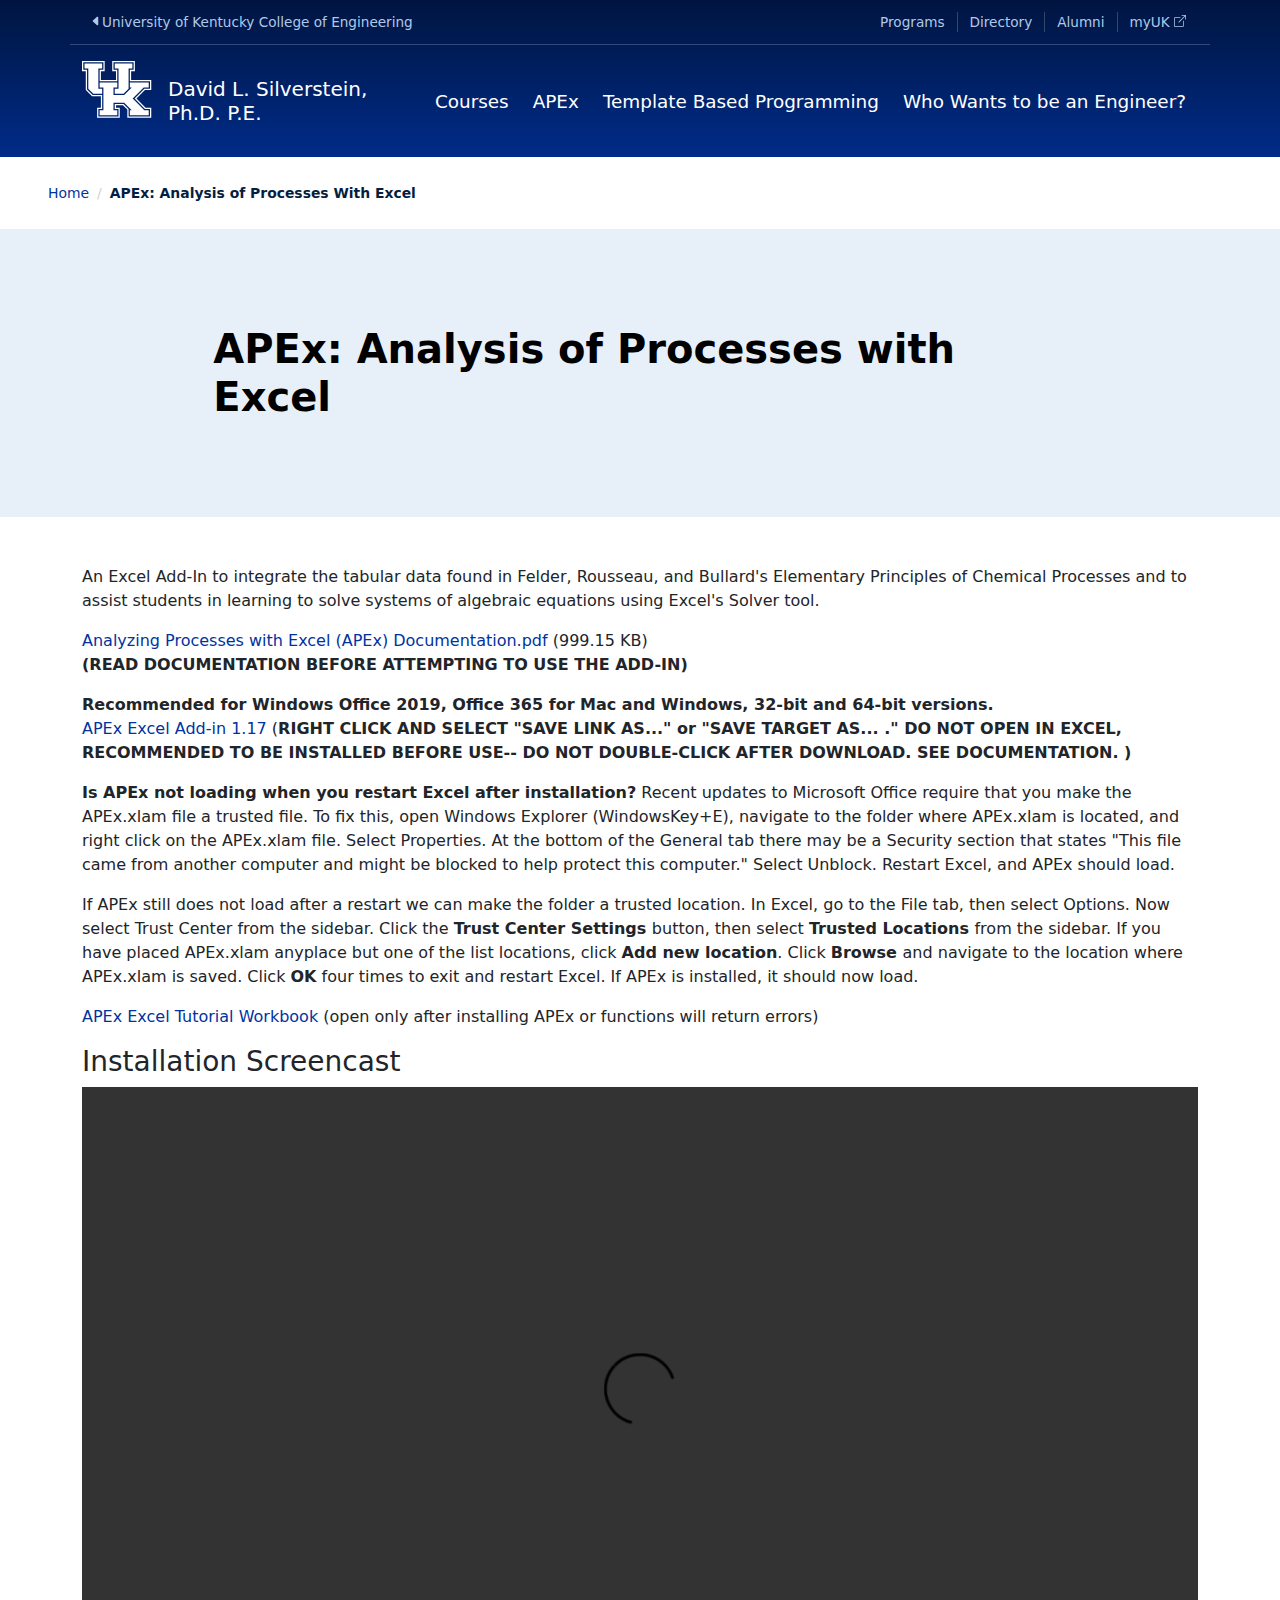
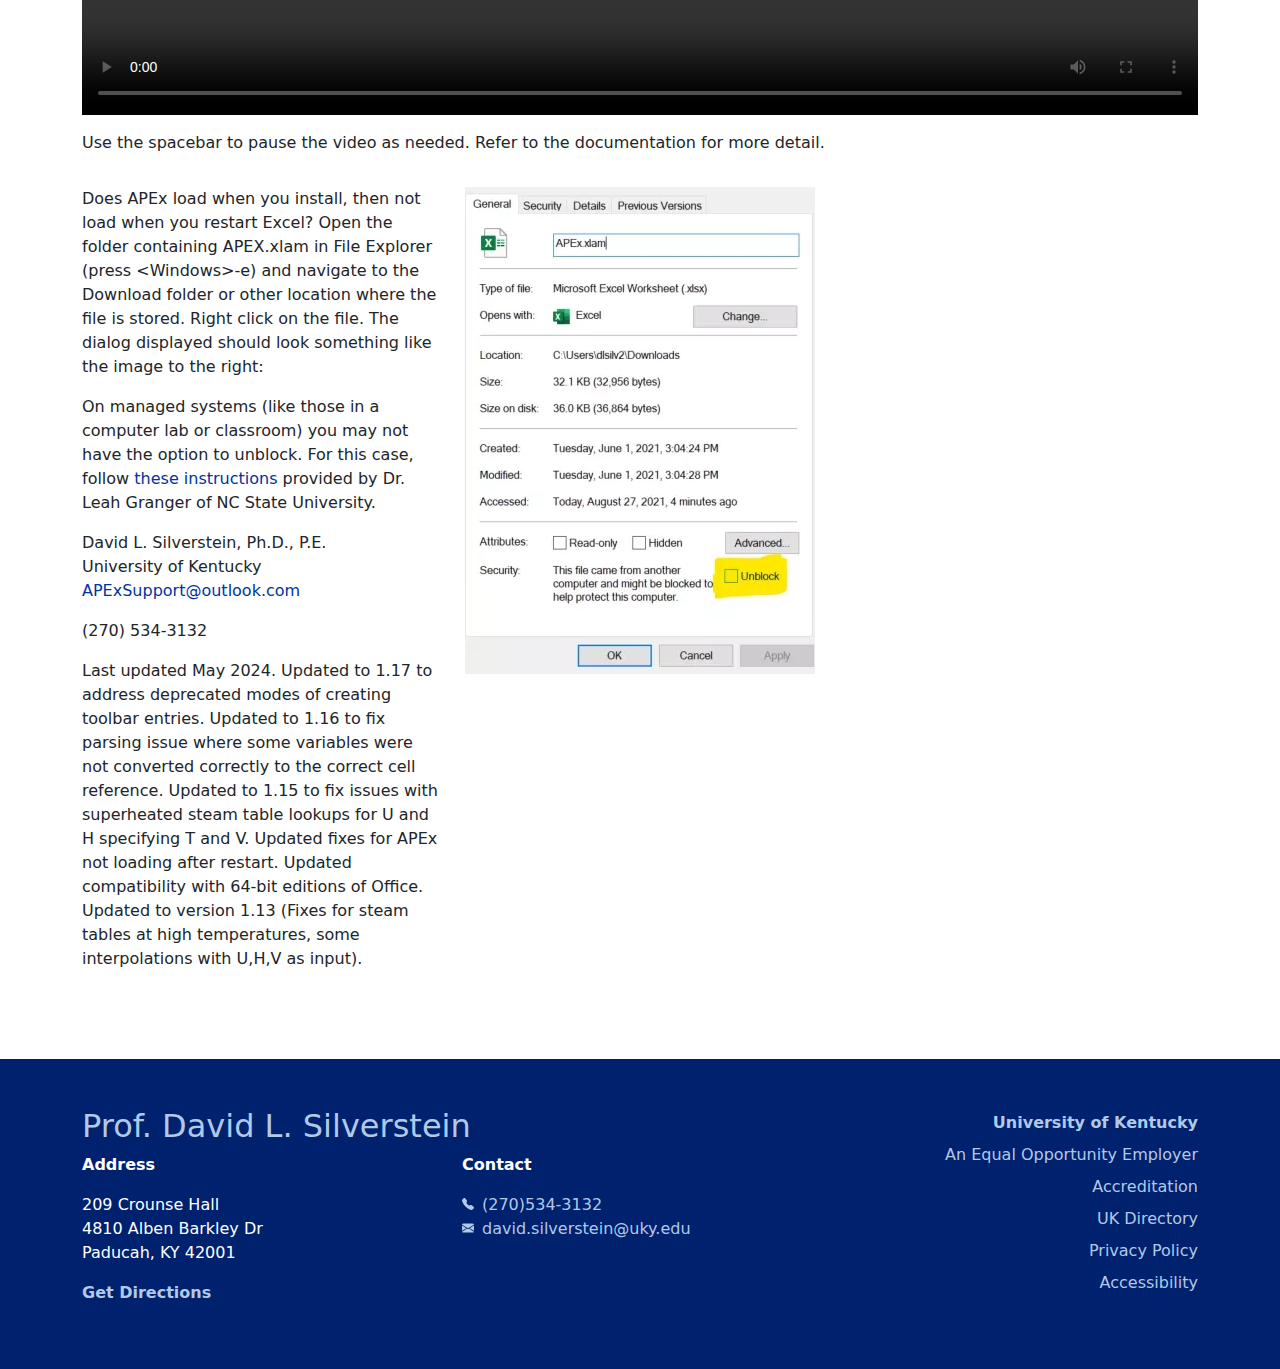
==== index.html @ 7cdcfa72 "Update and rename APEx_ Analysis of Processes with Excel.htm to index.html" ====
<!DOCTYPE html>
<html lang="en" dir="ltr" class=" js"><head>
<meta http-equiv="content-type" content="text/html; charset=UTF-8">
    <meta charset="utf-8">
<link rel="canonical" href="https://silverstein.engr.uky.edu/apex">
<meta name="Generator" content="Drupal 10 (https://www.drupal.org)">
<meta name="MobileOptimized" content="width">
<meta name="HandheldFriendly" content="true">
<meta name="viewport" content="width=device-width, initial-scale=1.0">
<link rel="icon" href="https://silverstein.engr.uky.edu/themes/custom/engrlab/favicon.ico" type="image/vnd.microsoft.icon">

    <title>APEx: Analysis of Processes with Excel | David L. Silverstein, Ph.D. P.E.</title>
    <link rel="stylesheet" media="all" href="APEx_%20Analysis%20of%20Processes%20with%20Excel_files/css_V_2KLo1ES24iqekYjYoZ9CwiE5sJsaDNmMoKtfj9Q98.css">
<link rel="stylesheet" media="all" href="APEx_%20Analysis%20of%20Processes%20with%20Excel_files/css_OVHBSzMH2yyqp_Mi5E6Y78TyMWvK8KAkVKrYjBpeQaQ.css">

    
      <style class="fslightbox-styles">.fslightbox-absoluted{position:absolute;top:0;left:0}.fslightbox-fade-in{animation:fslightbox-fade-in .3s cubic-bezier(0,0,.7,1)}.fslightbox-fade-out{animation:fslightbox-fade-out .3s ease}.fslightbox-fade-in-strong{animation:fslightbox-fade-in-strong .3s cubic-bezier(0,0,.7,1)}.fslightbox-fade-out-strong{animation:fslightbox-fade-out-strong .3s ease}@keyframes fslightbox-fade-in{from{opacity:.65}to{opacity:1}}@keyframes fslightbox-fade-out{from{opacity:.35}to{opacity:0}}@keyframes fslightbox-fade-in-strong{from{opacity:.3}to{opacity:1}}@keyframes fslightbox-fade-out-strong{from{opacity:1}to{opacity:0}}.fslightbox-cursor-grabbing{cursor:grabbing}.fslightbox-full-dimension{width:100%;height:100%}.fslightbox-open{overflow:hidden;height:100%}.fslightbox-flex-centered{display:flex;justify-content:center;align-items:center}.fslightbox-opacity-0{opacity:0!important}.fslightbox-opacity-1{opacity:1!important}.fslightbox-scrollbarfix{padding-right:17px}.fslightbox-transform-transition{transition:transform .3s}.fslightbox-container{font-family:Arial,sans-serif;position:fixed;top:0;left:0;background:linear-gradient(rgba(30,30,30,.9),#000 1810%);touch-action:pinch-zoom;z-index:1000000000;-webkit-user-select:none;-moz-user-select:none;-ms-user-select:none;user-select:none;-webkit-tap-highlight-color:transparent}.fslightbox-container *{box-sizing:border-box}.fslightbox-svg-path{transition:fill .15s ease;fill:#ddd}.fslightbox-nav{height:45px;width:100%;position:absolute;top:0;left:0}.fslightbox-slide-number-container{display:flex;justify-content:center;align-items:center;position:relative;height:100%;font-size:15px;color:#d7d7d7;z-index:0;max-width:55px;text-align:left}.fslightbox-slide-number-container .fslightbox-flex-centered{height:100%}.fslightbox-slash{display:block;margin:0 5px;width:1px;height:12px;transform:rotate(15deg);background:#fff}.fslightbox-toolbar{position:absolute;z-index:3;right:0;top:0;height:100%;display:flex;background:rgba(35,35,35,.65)}.fslightbox-toolbar-button{height:100%;width:45px;cursor:pointer}.fslightbox-toolbar-button:hover .fslightbox-svg-path{fill:#fff}.fslightbox-slide-btn-container{display:flex;align-items:center;padding:12px 12px 12px 6px;position:absolute;top:50%;cursor:pointer;z-index:3;transform:translateY(-50%)}@media (min-width:476px){.fslightbox-slide-btn-container{padding:22px 22px 22px 6px}}@media (min-width:768px){.fslightbox-slide-btn-container{padding:30px 30px 30px 6px}}.fslightbox-slide-btn-container:hover .fslightbox-svg-path{fill:#f1f1f1}.fslightbox-slide-btn{padding:9px;font-size:26px;background:rgba(35,35,35,.65)}@media (min-width:768px){.fslightbox-slide-btn{padding:10px}}@media (min-width:1600px){.fslightbox-slide-btn{padding:11px}}.fslightbox-slide-btn-container-previous{left:0}@media (max-width:475.99px){.fslightbox-slide-btn-container-previous{padding-left:3px}}.fslightbox-slide-btn-container-next{right:0;padding-left:12px;padding-right:3px}@media (min-width:476px){.fslightbox-slide-btn-container-next{padding-left:22px}}@media (min-width:768px){.fslightbox-slide-btn-container-next{padding-left:30px}}@media (min-width:476px){.fslightbox-slide-btn-container-next{padding-right:6px}}.fslightbox-down-event-detector{position:absolute;z-index:1}.fslightbox-slide-swiping-hoverer{z-index:4}.fslightbox-invalid-file-wrapper{font-size:22px;color:#eaebeb;margin:auto}.fslightbox-video{object-fit:cover}.fslightbox-youtube-iframe{border:0}.fslightboxl{display:block;margin:auto;position:absolute;top:50%;left:50%;transform:translate(-50%,-50%);width:67px;height:67px}.fslightboxl div{box-sizing:border-box;display:block;position:absolute;width:54px;height:54px;margin:6px;border:5px solid;border-color:#999 transparent transparent transparent;border-radius:50%;animation:fslightboxl 1.2s cubic-bezier(.5,0,.5,1) infinite}.fslightboxl div:nth-child(1){animation-delay:-.45s}.fslightboxl div:nth-child(2){animation-delay:-.3s}.fslightboxl div:nth-child(3){animation-delay:-.15s}@keyframes fslightboxl{0%{transform:rotate(0)}100%{transform:rotate(360deg)}}.fslightbox-source{position:relative;z-index:2;opacity:0}</style></head>
  <body class="node-16 node-type--page not-frontpage node--page page--entity-node-canonical user-anonymous path-node language--en">
            <a href="#main-content" class="visually-hidden focusable">
      Skip to main content
    </a>
    
      <div class="dialog-off-canvas-main-canvas" data-off-canvas-main-canvas="">
    

<div class="page">
  

<nav class="navbar navbar-expand-lg navbar-engrlab vstack p-0">
  <div class="container nav-global d-none d-lg-flex py-1">
        <ul class="navbar-nav top-nav-left">
                                <li class="nav-item">
            <a class="nav-link ukcoe" href="https://www.engr.uky.edu/" target="_blank" rel="noopener">University of Kentucky College of Engineering <span class="visually-hidden">(opens in a new tab)</span></a>
              </li>
  
    </ul>

        <ul class="navbar-nav top-nav-right">
                                <li class="nav-item">
            <a class="nav-link " href="https://www.engr.uky.edu/programs">Programs</a>
              </li>
                          <li class="nav-item">
            <a class="nav-link " href="https://www.engr.uky.edu/directory">Directory</a>
              </li>
                          <li class="nav-item">
            <a class="nav-link " href="https://www.engr.uky.edu/alumni">Alumni</a>
              </li>
                          <li class="nav-item">
            <a class="nav-link myuk" href="https://myuk.uky.edu/" target="_blank" rel="noopener">myUK <span class="visually-hidden">(opens in a new tab)</span></a>
              </li>
  
    </ul>
  </div>
  <div class="container-lg">
        <a href="https://silverstein.engr.uky.edu/" class="navbar-brand w-75" aria-label="David L. Silverstein, Ph.D. P.E.">
      <svg class="float-start" width="70" alt="UK logo" focusable="false" preserveAspectRatio="xMidYMid meet" viewBox="0 0 85 69" xmlns="http://www.w3.org/2000/svg" aria-hidden="true">
        <g fill="currentColor" fill-rule="evenodd">
          <path d="M24.466 33.753H19.88V9.234h4.587V3.106H3.056v6.128h4.589v24.52l6.118 6.129h10.703zm15.292 6.13h10.705l6.117-6.13V9.236h4.586v-6.13H39.758v6.13h4.588v24.517h-4.588z"></path>
          <path d="M61.55 45.628l13.38-13.407h6.117v-6.13H58.108v6.13h2.294l-9.174 9.193H38.23v-9.193h4.588v-6.13h-21.41v6.13h4.587v27.581h-4.587v6.129h21.41v-6.129H38.23v-9.194h12.998l9.173 9.194h-2.293v6.129h22.939v-6.129h-5.353z"></path>
          <path d="M36.7.041V12.3h4.588v10.728H22.937V12.299h4.589V.041H0V12.3h4.587v22.985h.003l-.003.002 7.646 7.66h10.705v13.792h-4.589v12.26h27.525v-12.26h-4.586v-3.066h8.41l5.353 5.365v9.96h29.052l.002-12.259h-6.882L66.138 45.63l10.32-10.343h7.647l-.002-12.26-24.465.001V12.299h4.587V.041H36.701zm1.528 1.533h24.469v9.195h-4.589v13.79h24.468v9.193h-6.882L63.843 45.63 76.46 58.27h6.116v9.196H56.58V58.27h-.001l-6.118-6.13H39.758v6.13h4.587v9.196H19.878V58.27h4.59V41.415h-11.47l-6.883-6.897v-23.75H1.528V1.574h24.467v9.195h-4.588v13.79h21.41v-13.79h-4.59V1.574z"></path>
        </g>
      </svg>
      <span class="d-flex navbar-brand ps-2 mb-0 h1 text-wrap">David L. Silverstein, Ph.D. P.E.</span>
    </a>
        <button class="navbar-toggler" type="button" data-bs-toggle="collapse" data-bs-target="#navbarSupportedContent" aria-controls="navbarSupportedContent" aria-expanded="false" aria-label="Toggle navigation"><span class="navbar-toggler-icon"></span><span class="menu-text"></span></button>

    <div class="collapse navbar-collapse nowrap" id="navbarSupportedContent">
      
            <ul class="navbar-nav navbar-mainmenu ms-auto d-none d-lg-flex">
                                <li class="nav-item dropdown">
                <a class="nav-link " data-bs-toggle="dropdown" role="button" href="#" aria-expanded="false">Courses</a>
        <ul class="dropdown-menu">
                                    <li><a class="dropdown-item " href="https://silverstein.engr.uky.edu/courses/cme-006">CME 006</a></li>
                                    <li><a class="dropdown-item " href="https://silverstein.engr.uky.edu/courses/cme-101">CME 101</a></li>
                                    <li><a class="dropdown-item " href="https://silverstein.engr.uky.edu/courses/cme-199">CME 199</a></li>
                                    <li><a class="dropdown-item " href="https://silverstein.engr.uky.edu/courses/cme-200">CME 200</a></li>
                                    <li><a class="dropdown-item " href="https://silverstein.engr.uky.edu/courses/cme-320">CME 320</a></li>
                                    <li><a class="dropdown-item " href="https://silverstein.engr.uky.edu/courses/cme-415">CME 415</a></li>
                                    <li><a class="dropdown-item " href="https://silverstein.engr.uky.edu/courses/cme-420">CME 420</a></li>
                                    <li><a class="dropdown-item " href="https://silverstein.engr.uky.edu/courses/cme-425">CME 425</a></li>
                                    <li><a class="dropdown-item " href="https://silverstein.engr.uky.edu/courses/cme-432">CME 432</a></li>
                                    <li><a class="dropdown-item " href="https://silverstein.engr.uky.edu/courses/cme-455">CME 455</a></li>
                                    <li><a class="dropdown-item " href="https://silverstein.engr.uky.edu/courses/cme-456">CME 456</a></li>
                                    <li><a class="dropdown-item " href="https://silverstein.engr.uky.edu/courses/cme-462">CME 462</a></li>
                                    <li><a class="dropdown-item " href="https://silverstein.engr.uky.edu/courses/cme-470">CME 470</a></li>
                                    <li><a class="dropdown-item " href="https://silverstein.engr.uky.edu/courses/cme-550">CME 550</a></li>
                                    <li><a class="dropdown-item " href="https://silverstein.engr.uky.edu/courses/cme-599">CME 599</a></li>
                    </ul>
        </li>
                          <li class="nav-item">
            <a class="nav-link  active" href="https://silverstein.engr.uky.edu/apex" aria-current="&quot;page&quot;">APEx</a>
              </li>
                          <li class="nav-item">
            <a class="nav-link " href="https://silverstein.engr.uky.edu/template-based-programming">Template Based Programming</a>
              </li>
                          <li class="nav-item">
            <a class="nav-link " href="https://silverstein.engr.uky.edu/who-wants-be-engineer">Who Wants to be an Engineer?</a>
              </li>
  
      </ul>

      <div class="d-lg-none">
                    <ul class="navbar-nav navbar-mainmenu">
                                <li class="nav-item dropdown">
                <a class="nav-link " data-bs-toggle="dropdown" role="button" href="#" aria-expanded="false">Courses</a>
        <ul class="dropdown-menu">
                                    <li><a class="dropdown-item " href="https://silverstein.engr.uky.edu/courses/cme-006">CME 006</a></li>
                                    <li><a class="dropdown-item " href="https://silverstein.engr.uky.edu/courses/cme-101">CME 101</a></li>
                                    <li><a class="dropdown-item " href="https://silverstein.engr.uky.edu/courses/cme-199">CME 199</a></li>
                                    <li><a class="dropdown-item " href="https://silverstein.engr.uky.edu/courses/cme-200">CME 200</a></li>
                                    <li><a class="dropdown-item " href="https://silverstein.engr.uky.edu/courses/cme-320">CME 320</a></li>
                                    <li><a class="dropdown-item " href="https://silverstein.engr.uky.edu/courses/cme-415">CME 415</a></li>
                                    <li><a class="dropdown-item " href="https://silverstein.engr.uky.edu/courses/cme-420">CME 420</a></li>
                                    <li><a class="dropdown-item " href="https://silverstein.engr.uky.edu/courses/cme-425">CME 425</a></li>
                                    <li><a class="dropdown-item " href="https://silverstein.engr.uky.edu/courses/cme-432">CME 432</a></li>
                                    <li><a class="dropdown-item " href="https://silverstein.engr.uky.edu/courses/cme-455">CME 455</a></li>
                                    <li><a class="dropdown-item " href="https://silverstein.engr.uky.edu/courses/cme-456">CME 456</a></li>
                                    <li><a class="dropdown-item " href="https://silverstein.engr.uky.edu/courses/cme-462">CME 462</a></li>
                                    <li><a class="dropdown-item " href="https://silverstein.engr.uky.edu/courses/cme-470">CME 470</a></li>
                                    <li><a class="dropdown-item " href="https://silverstein.engr.uky.edu/courses/cme-550">CME 550</a></li>
                                    <li><a class="dropdown-item " href="https://silverstein.engr.uky.edu/courses/cme-599">CME 599</a></li>
                    </ul>
        </li>
                          <li class="nav-item">
            <a class="nav-link  active" href="https://silverstein.engr.uky.edu/apex" aria-current="&quot;page&quot;">APEx</a>
              </li>
                          <li class="nav-item">
            <a class="nav-link " href="https://silverstein.engr.uky.edu/template-based-programming">Template Based Programming</a>
              </li>
                          <li class="nav-item">
            <a class="nav-link " href="https://silverstein.engr.uky.edu/who-wants-be-engineer">Who Wants to be an Engineer?</a>
              </li>
  
      </ul>

      <hr>

            <ul class="nav mobile-menu-top-left justify-content-center">
                                  <li class="nav-item">
            <a class="nav-link ukcoe" href="https://www.engr.uky.edu/" target="_blank" rel="noopener">University of Kentucky College of Engineering <span class="visually-hidden">(opens in a new tab)</span></a>
              </li>
  
      </ul>

            <ul class="nav mobile-menu-top-right justify-content-center">
                                  <li class="nav-item">
            <a class="nav-link " href="https://www.engr.uky.edu/programs">Programs</a>
              </li>
                          <li class="nav-item">
            <a class="nav-link " href="https://www.engr.uky.edu/directory">Directory</a>
              </li>
                          <li class="nav-item">
            <a class="nav-link " href="https://www.engr.uky.edu/alumni">Alumni</a>
              </li>
                          <li class="nav-item">
            <a class="nav-link myuk" href="https://myuk.uky.edu/" target="_blank" rel="noopener">myUK <span class="visually-hidden">(opens in a new tab)</span></a>
              </li>
  
      </ul>

      
    </div>
  </div>    
</div></nav>

  <main>
            


  <div class="paragraph paragraph--type--masthead paragraph--view-mode--featured-text">
                  <div class="breadcrumb-reg ">
          <nav aria-label="breadcrumb" class="">
    <h2 class="visually-hidden">Breadcrumb</h2>
    <ol class="breadcrumb">
              <li class="breadcrumb-item ">
                      <a class="breadcrumb-link" href="https://silverstein.engr.uky.edu/">Home</a>
                  </li>
              <li class="breadcrumb-item active">
                      APEx: Analysis of Processes With Excel
                  </li>
          </ol>
  </nav>

      </div>
            <div class="container-fluid g-0 mb-3 mb-lg-5 featured-text-hero">
        <div class="row g-0">
          <div class="featured-text-hero-wrapper">
            <div class="offset-1 offset-md-2 col-10 col-md-8">
              <h1 class="page-title">APEx: Analysis of Processes with Excel</h1>
              
            </div>
          </div>
        </div>
      </div>
        </div>

        
        <header class="page__header">
      <div class="container">
        <div data-drupal-messages-fallback="" class="hidden"></div>


      </div>
    </header>
    
    <a id="main-content" tabindex="-1"></a>
    
                
  <div class="block block--engrlab-content">

  
    

      <article class="node page page--full">
  
  

      
    
              
    <div class="paragraph paragraph--type--text py- paragraph--view-mode--container">
            <div class="container">
      <div class="row">
        <div class="col">
          

                        <p>An Excel Add-In to integrate the tabular data
 found in Felder, Rousseau, and Bullard's Elementary Principles of 
Chemical Processes and to assist students in learning to solve systems 
of algebraic equations using Excel's Solver tool.</p>

        
                <span class="file file--mime-application-pdf file--application-pdf"><a href="https://silverstein.engr.uky.edu/sites/silverstein/files/2024-05/Analyzing%20Processes%20with%20Excel%20%28APEx%29%20Documentation.pdf" type="application/pdf">Analyzing Processes with Excel (APEx) Documentation.pdf</a></span>
  <span>(999.15 KB)</span>

          
<p><strong>(READ DOCUMENTATION BEFORE ATTEMPTING TO USE THE ADD-IN)</strong></p><p><strong>Recommended for Windows Office 2019, Office 365 for Mac and Windows, 32-bit and 64-bit versions.</strong><br><a href="https://github.com/DLSilverstein/APEx/releases/download/v1.17/APEx.xlam">APEx Excel Add-in 1.17</a> (<strong>RIGHT
 CLICK AND SELECT "SAVE LINK AS..." or "SAVE TARGET AS... ." DO NOT OPEN
 IN EXCEL, RECOMMENDED TO BE INSTALLED BEFORE USE-- DO NOT DOUBLE-CLICK 
AFTER DOWNLOAD. SEE DOCUMENTATION. )</strong></p><p><strong>Is APEx not loading when you restart Excel after installation?</strong>
 Recent updates to Microsoft Office require that you make the APEx.xlam 
file a trusted file. To fix this, open Windows Explorer (WindowsKey+E), 
navigate to the folder where APEx.xlam is located, and right click on 
the APEx.xlam file. Select Properties. At the bottom of the General tab 
there may be a Security section that states "This file came from another
 computer and might be blocked to help protect this computer." Select 
Unblock. Restart Excel, and APEx should load.</p><p>If APEx still does 
not load after a restart we can make the folder a trusted location. In 
Excel, go to the File tab, then select Options. Now select Trust Center 
from the sidebar. Click the <strong>Trust Center Settings </strong>button, then select <strong>Trusted Locations </strong>from the sidebar. If you have placed APEx.xlam anyplace but one of the list locations, click <strong>Add new location</strong>. Click <strong>Browse </strong>and navigate to the location where APEx.xlam is saved. Click <strong>OK</strong> four times to exit and restart Excel. If APEx is installed, it should now load.</p><p><a href="https://github.com/DLSilverstein/APEx/releases/download/v1.17/APEx.Tutorial.Workbook.xlsx">APEx Excel Tutorial Workbook</a> (open only after installing APEx or functions will return errors)</p>
            
        </div>
      </div>
    </div>
          </div>
  
          
    <div class="paragraph paragraph--type--text py- paragraph--view-mode--container">
            <div class="container">
      <div class="row">
        <div class="col">
          

                        <h3>Installation Screencast</h3>

            
        </div>
      </div>
    </div>
          </div>
  
          

    <div class="paragraph paragraph--type--video py- paragraph--view-mode--container">
          <div class="container">
      <div class="ratio ratio-16x9">
      

                        

        
                <div class="ratio ratio-16x9">
    <video controls="controls">
            <source src="APEx_%20Analysis%20of%20Processes%20with%20Excel_files/Installing%20APEx.mp4" type="video/mp4">
        </video>
</div>

          

            
      </div>
    </div>
    </div>
  
          
    <div class="paragraph paragraph--type--text py-3 paragraph--view-mode--container">
            <div class="container">
      <div class="row">
        <div class="col">
          

                        <p>Use the spacebar to pause the video as needed. Refer to the documentation for more detail.</p>

            
        </div>
      </div>
    </div>
          </div>
  
          

  <div class="paragraph paragraph--type--two-columns py- paragraph--view-mode--container">
        <div class="container">
          <div class="row">
                                                                        
                                                                        
                                                                        
                                                                        
                                                                        
                                                                        
                                    <div class="col-md-4 mb-4">
                                
    <div class="paragraph paragraph--type--text py- paragraph--view-mode--default">
        

                        <p>Does APEx load when you install, then not 
load when you restart Excel? Open the folder containing APEX.xlam in 
File Explorer (press &lt;Windows&gt;-e) and navigate to the Download 
folder or other location where the file is stored. Right click on the 
file. The dialog displayed should look something like the image to the 
right:</p><p>On managed systems (like those in a computer lab or classroom) you may not have the option to unblock. For this case, follow <a href="https://silverstein.engr.uky.edu/node/106">these instructions</a>&nbsp;provided by Dr. Leah Granger of NC State University.</p><p>David L. Silverstein, Ph.D., P.E.<br>University of Kentucky<br><a href="mailto:apexsupport@outlook.com">APExSupport@outlook.com</a></p><p>(270) 534-3132</p><p>Last
 updated May 2024. Updated to 1.17 to address deprecated modes of 
creating toolbar entries. Updated to 1.16 to fix parsing issue where 
some variables were not converted correctly to the correct cell 
reference. Updated to 1.15 to fix issues with superheated steam table 
lookups for U and H specifying T and V. Updated fixes for APEx not 
loading after restart. Updated compatibility with 64-bit editions of 
Office. Updated to version 1.13 (Fixes for steam tables at high 
temperatures, some interpolations with U,H,V as input).</p>
            
      </div>
  
                </div>
                                                                          <div class="col-md-4 mb-4">
                                


            
  
    
    <div class="paragraph paragraph--type--image py- paragraph--view-mode--default">
            <picture>
            
<img class="mx-auto d-block img-fluid" src="APEx_%20Analysis%20of%20Processes%20with%20Excel_files/APEX_ONL.PNG.webp" alt="fds">

  </picture>

              </div>
  
                </div>
                                                                                                      </div>
    </div>
  </div>

          
        
      </article>

  
  </div>


      
    
  </main>
  
  <footer class="page__footer mt-5 py-5">
    <div class="container">
      <div class="row">
        <div class="col-lg-8">
          
  <div class="block--type-basic block block--basic block--footer">

  
    

      

                        <div class="row">
<div class="col-12">
<p class="h2"><a href="https://silverstein.engr.uky.edu/">Prof. David L. Silverstein</a></p>
</div>

<div class="col-md-6">
<p><strong>Address</strong></p>

<p>209 Crounse Hall<br>
4810 Alben Barkley Dr<br>
Paducah, KY 42001</p>

<p><strong><a href="https://www.google.com/maps/place/West+Kentucky+Community+%26+Technical+College:+Main+Campus/@37.0521078,-88.6705336,994m/data=!3m1!1e3!4m15!1m8!3m7!1s0x887a1b7b01b6e03b:0x324b9ca9db4713e5!2s4810+Alben+Barkley+Dr,+Paducah,+KY+42001!3b1!8m2!3d37.0521078!4d-88.6705336!16s%2Fg%2F11sb634_wy!3m5!1s0x887a1a41213535d3:0xff22efea53818dd0!8m2!3d37.0521733!4d-88.670307!16zL20vMGQ0eWd2" target="_blank">Get Directions</a></strong></p>
</div>

<div class="col-md-6">
<p><strong>Contact</strong></p>

<p><a class="ico-phone href=" tel:2705343132="">(270)534-3132</a><br>
<a class="ico-email" href="mailto:david.silverstein@uky.edu">david.silverstein@uky.edu</a></p>
</div>
</div>

            
  
  </div>


        </div>
        <div class="col-lg-4">
                    <ul class="nav flex-column footer-uk-menu">
                                    <li class="nav-item">
            <a class="nav-link mainuk" href="https://www.uky.edu/" target="_blank" rel="noopener">University of Kentucky <span class="visually-hidden">(opens in a new tab)</span></a>
              </li>
                          <li class="nav-item">
            <a class="nav-link " href="http://www.uky.edu/hr/employment/uk-is-equal-opportunity-employer">An Equal Opportunity Employer</a>
              </li>
                          <li class="nav-item">
            <a class="nav-link " href="http://www.uky.edu/accreditation/">Accreditation</a>
              </li>
                          <li class="nav-item">
            <a class="nav-link " href="https://directory.uky.edu/">UK Directory</a>
              </li>
                          <li class="nav-item">
            <a class="nav-link " href="https://www.uky.edu/see/privacy">Privacy Policy</a>
              </li>
                          <li class="nav-item">
            <a class="nav-link " href="https://www.uky.edu/see/web-accessibility">Accessibility</a>
              </li>
  
          </ul>
        </div>
      </div>
    </div>
  </footer>  
  
</div>

  </div>

    
    <script type="application/json" data-drupal-selector="drupal-settings-json">{"path":{"baseUrl":"\/","pathPrefix":"","currentPath":"node\/16","currentPathIsAdmin":false,"isFront":false,"currentLanguage":"en","themeUrl":"themes\/custom\/engrlab"},"pluralDelimiter":"\u0003","suppressDeprecationErrors":true,"user":{"uid":0,"permissionsHash":"94ecfa1e51ac0957270e81202412731b6b2a84da7798f7770561e29be0b99a47"}}</script>
<script src="APEx_%20Analysis%20of%20Processes%20with%20Excel_files/js_GcSMfo6p4rIvG1DkcTr5XJ3O5_eRxppYYCI4__JuFw4.js"></script>

      

</body></html>
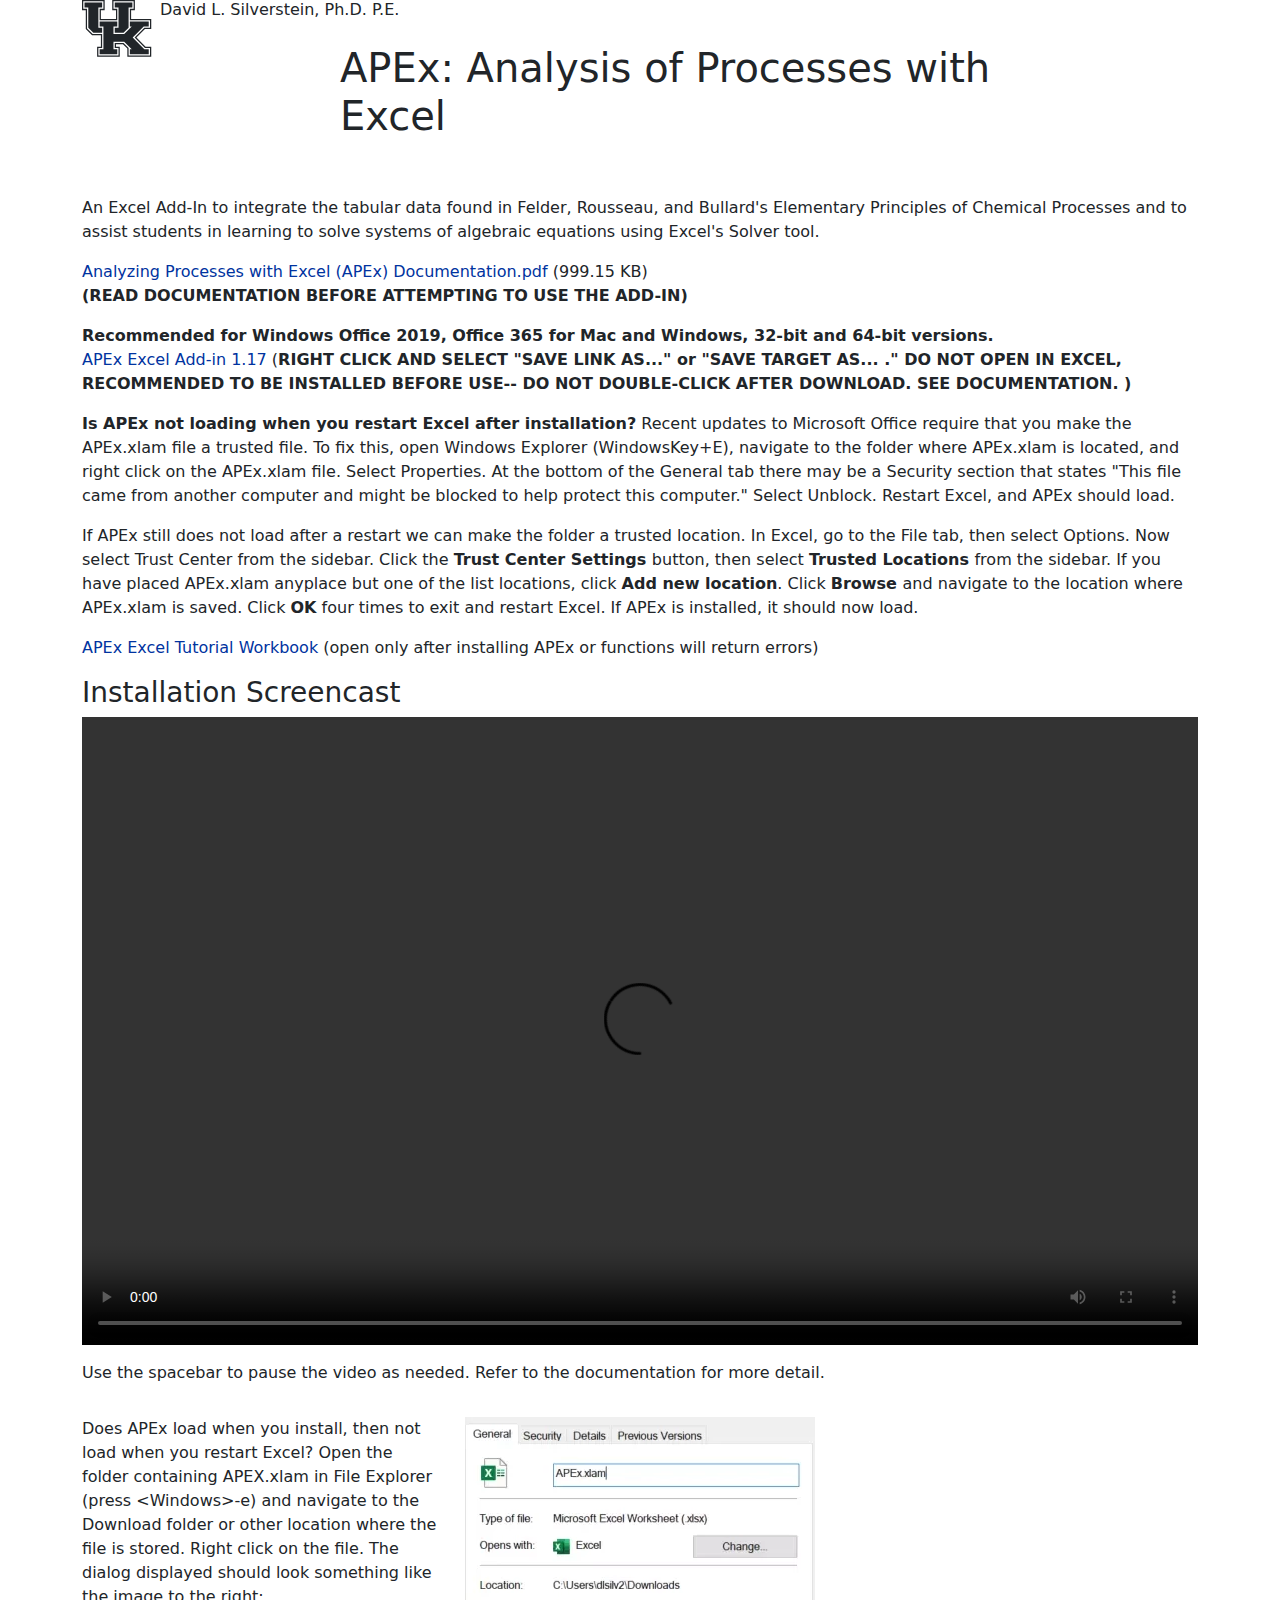
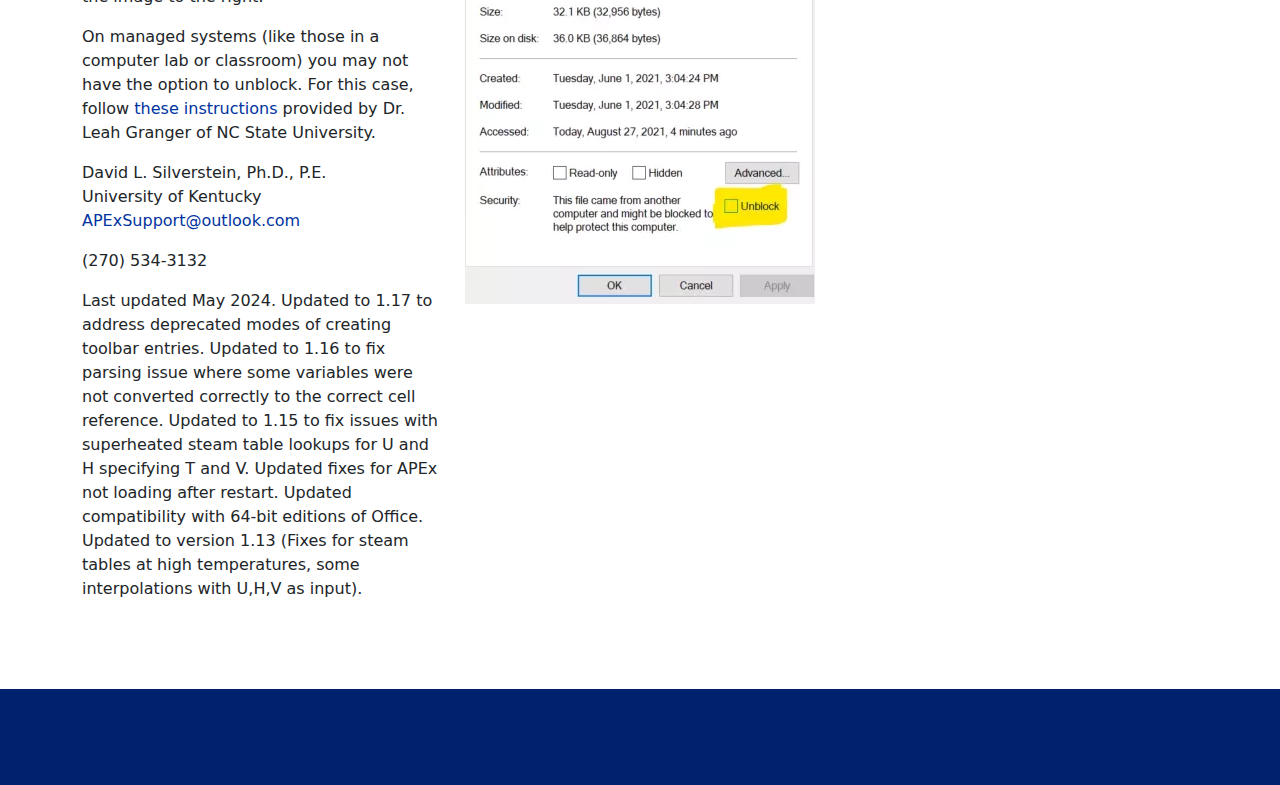
==== commit 999e015b: "index.html" ====
--- a/index.html
+++ b/index.html
@@ -23,34 +23,7 @@
       <div class="dialog-off-canvas-main-canvas" data-off-canvas-main-canvas="">
     
 
-<div class="page">
-  
-
-<nav class="navbar navbar-expand-lg navbar-engrlab vstack p-0">
-  <div class="container nav-global d-none d-lg-flex py-1">
-        <ul class="navbar-nav top-nav-left">
-                                <li class="nav-item">
-            <a class="nav-link ukcoe" href="https://www.engr.uky.edu/" target="_blank" rel="noopener">University of Kentucky College of Engineering <span class="visually-hidden">(opens in a new tab)</span></a>
-              </li>
-  
-    </ul>
-
-        <ul class="navbar-nav top-nav-right">
-                                <li class="nav-item">
-            <a class="nav-link " href="https://www.engr.uky.edu/programs">Programs</a>
-              </li>
-                          <li class="nav-item">
-            <a class="nav-link " href="https://www.engr.uky.edu/directory">Directory</a>
-              </li>
-                          <li class="nav-item">
-            <a class="nav-link " href="https://www.engr.uky.edu/alumni">Alumni</a>
-              </li>
-                          <li class="nav-item">
-            <a class="nav-link myuk" href="https://myuk.uky.edu/" target="_blank" rel="noopener">myUK <span class="visually-hidden">(opens in a new tab)</span></a>
-              </li>
-  
-    </ul>
-  </div>
+
   <div class="container-lg">
         <a href="https://silverstein.engr.uky.edu/" class="navbar-brand w-75" aria-label="David L. Silverstein, Ph.D. P.E.">
       <svg class="float-start" width="70" alt="UK logo" focusable="false" preserveAspectRatio="xMidYMid meet" viewBox="0 0 85 69" xmlns="http://www.w3.org/2000/svg" aria-hidden="true">
@@ -64,102 +37,7 @@
     </a>
         <button class="navbar-toggler" type="button" data-bs-toggle="collapse" data-bs-target="#navbarSupportedContent" aria-controls="navbarSupportedContent" aria-expanded="false" aria-label="Toggle navigation"><span class="navbar-toggler-icon"></span><span class="menu-text"></span></button>
 
-    <div class="collapse navbar-collapse nowrap" id="navbarSupportedContent">
-      
-            <ul class="navbar-nav navbar-mainmenu ms-auto d-none d-lg-flex">
-                                <li class="nav-item dropdown">
-                <a class="nav-link " data-bs-toggle="dropdown" role="button" href="#" aria-expanded="false">Courses</a>
-        <ul class="dropdown-menu">
-                                    <li><a class="dropdown-item " href="https://silverstein.engr.uky.edu/courses/cme-006">CME 006</a></li>
-                                    <li><a class="dropdown-item " href="https://silverstein.engr.uky.edu/courses/cme-101">CME 101</a></li>
-                                    <li><a class="dropdown-item " href="https://silverstein.engr.uky.edu/courses/cme-199">CME 199</a></li>
-                                    <li><a class="dropdown-item " href="https://silverstein.engr.uky.edu/courses/cme-200">CME 200</a></li>
-                                    <li><a class="dropdown-item " href="https://silverstein.engr.uky.edu/courses/cme-320">CME 320</a></li>
-                                    <li><a class="dropdown-item " href="https://silverstein.engr.uky.edu/courses/cme-415">CME 415</a></li>
-                                    <li><a class="dropdown-item " href="https://silverstein.engr.uky.edu/courses/cme-420">CME 420</a></li>
-                                    <li><a class="dropdown-item " href="https://silverstein.engr.uky.edu/courses/cme-425">CME 425</a></li>
-                                    <li><a class="dropdown-item " href="https://silverstein.engr.uky.edu/courses/cme-432">CME 432</a></li>
-                                    <li><a class="dropdown-item " href="https://silverstein.engr.uky.edu/courses/cme-455">CME 455</a></li>
-                                    <li><a class="dropdown-item " href="https://silverstein.engr.uky.edu/courses/cme-456">CME 456</a></li>
-                                    <li><a class="dropdown-item " href="https://silverstein.engr.uky.edu/courses/cme-462">CME 462</a></li>
-                                    <li><a class="dropdown-item " href="https://silverstein.engr.uky.edu/courses/cme-470">CME 470</a></li>
-                                    <li><a class="dropdown-item " href="https://silverstein.engr.uky.edu/courses/cme-550">CME 550</a></li>
-                                    <li><a class="dropdown-item " href="https://silverstein.engr.uky.edu/courses/cme-599">CME 599</a></li>
-                    </ul>
-        </li>
-                          <li class="nav-item">
-            <a class="nav-link  active" href="https://silverstein.engr.uky.edu/apex" aria-current="&quot;page&quot;">APEx</a>
-              </li>
-                          <li class="nav-item">
-            <a class="nav-link " href="https://silverstein.engr.uky.edu/template-based-programming">Template Based Programming</a>
-              </li>
-                          <li class="nav-item">
-            <a class="nav-link " href="https://silverstein.engr.uky.edu/who-wants-be-engineer">Who Wants to be an Engineer?</a>
-              </li>
-  
-      </ul>
-
-      <div class="d-lg-none">
-                    <ul class="navbar-nav navbar-mainmenu">
-                                <li class="nav-item dropdown">
-                <a class="nav-link " data-bs-toggle="dropdown" role="button" href="#" aria-expanded="false">Courses</a>
-        <ul class="dropdown-menu">
-                                    <li><a class="dropdown-item " href="https://silverstein.engr.uky.edu/courses/cme-006">CME 006</a></li>
-                                    <li><a class="dropdown-item " href="https://silverstein.engr.uky.edu/courses/cme-101">CME 101</a></li>
-                                    <li><a class="dropdown-item " href="https://silverstein.engr.uky.edu/courses/cme-199">CME 199</a></li>
-                                    <li><a class="dropdown-item " href="https://silverstein.engr.uky.edu/courses/cme-200">CME 200</a></li>
-                                    <li><a class="dropdown-item " href="https://silverstein.engr.uky.edu/courses/cme-320">CME 320</a></li>
-                                    <li><a class="dropdown-item " href="https://silverstein.engr.uky.edu/courses/cme-415">CME 415</a></li>
-                                    <li><a class="dropdown-item " href="https://silverstein.engr.uky.edu/courses/cme-420">CME 420</a></li>
-                                    <li><a class="dropdown-item " href="https://silverstein.engr.uky.edu/courses/cme-425">CME 425</a></li>
-                                    <li><a class="dropdown-item " href="https://silverstein.engr.uky.edu/courses/cme-432">CME 432</a></li>
-                                    <li><a class="dropdown-item " href="https://silverstein.engr.uky.edu/courses/cme-455">CME 455</a></li>
-                                    <li><a class="dropdown-item " href="https://silverstein.engr.uky.edu/courses/cme-456">CME 456</a></li>
-                                    <li><a class="dropdown-item " href="https://silverstein.engr.uky.edu/courses/cme-462">CME 462</a></li>
-                                    <li><a class="dropdown-item " href="https://silverstein.engr.uky.edu/courses/cme-470">CME 470</a></li>
-                                    <li><a class="dropdown-item " href="https://silverstein.engr.uky.edu/courses/cme-550">CME 550</a></li>
-                                    <li><a class="dropdown-item " href="https://silverstein.engr.uky.edu/courses/cme-599">CME 599</a></li>
-                    </ul>
-        </li>
-                          <li class="nav-item">
-            <a class="nav-link  active" href="https://silverstein.engr.uky.edu/apex" aria-current="&quot;page&quot;">APEx</a>
-              </li>
-                          <li class="nav-item">
-            <a class="nav-link " href="https://silverstein.engr.uky.edu/template-based-programming">Template Based Programming</a>
-              </li>
-                          <li class="nav-item">
-            <a class="nav-link " href="https://silverstein.engr.uky.edu/who-wants-be-engineer">Who Wants to be an Engineer?</a>
-              </li>
-  
-      </ul>
-
-      <hr>
-
-            <ul class="nav mobile-menu-top-left justify-content-center">
-                                  <li class="nav-item">
-            <a class="nav-link ukcoe" href="https://www.engr.uky.edu/" target="_blank" rel="noopener">University of Kentucky College of Engineering <span class="visually-hidden">(opens in a new tab)</span></a>
-              </li>
-  
-      </ul>
-
-            <ul class="nav mobile-menu-top-right justify-content-center">
-                                  <li class="nav-item">
-            <a class="nav-link " href="https://www.engr.uky.edu/programs">Programs</a>
-              </li>
-                          <li class="nav-item">
-            <a class="nav-link " href="https://www.engr.uky.edu/directory">Directory</a>
-              </li>
-                          <li class="nav-item">
-            <a class="nav-link " href="https://www.engr.uky.edu/alumni">Alumni</a>
-              </li>
-                          <li class="nav-item">
-            <a class="nav-link myuk" href="https://myuk.uky.edu/" target="_blank" rel="noopener">myUK <span class="visually-hidden">(opens in a new tab)</span></a>
-              </li>
-  
-      </ul>
-
-      
-    </div>
+    
   </div>    
 </div></nav>
 
@@ -167,21 +45,7 @@
             
 
 
-  <div class="paragraph paragraph--type--masthead paragraph--view-mode--featured-text">
-                  <div class="breadcrumb-reg ">
-          <nav aria-label="breadcrumb" class="">
-    <h2 class="visually-hidden">Breadcrumb</h2>
-    <ol class="breadcrumb">
-              <li class="breadcrumb-item ">
-                      <a class="breadcrumb-link" href="https://silverstein.engr.uky.edu/">Home</a>
-                  </li>
-              <li class="breadcrumb-item active">
-                      APEx: Analysis of Processes With Excel
-                  </li>
-          </ol>
-  </nav>
-
-      </div>
+  
             <div class="container-fluid g-0 mb-3 mb-lg-5 featured-text-hero">
         <div class="row g-0">
           <div class="featured-text-hero-wrapper">
@@ -379,65 +243,14 @@
       <div class="row">
         <div class="col-lg-8">
           
-  <div class="block--type-basic block block--basic block--footer">
-
-  
-    
-
-      
-
-                        <div class="row">
-<div class="col-12">
-<p class="h2"><a href="https://silverstein.engr.uky.edu/">Prof. David L. Silverstein</a></p>
-</div>
-
-<div class="col-md-6">
-<p><strong>Address</strong></p>
-
-<p>209 Crounse Hall<br>
-4810 Alben Barkley Dr<br>
-Paducah, KY 42001</p>
-
-<p><strong><a href="https://www.google.com/maps/place/West+Kentucky+Community+%26+Technical+College:+Main+Campus/@37.0521078,-88.6705336,994m/data=!3m1!1e3!4m15!1m8!3m7!1s0x887a1b7b01b6e03b:0x324b9ca9db4713e5!2s4810+Alben+Barkley+Dr,+Paducah,+KY+42001!3b1!8m2!3d37.0521078!4d-88.6705336!16s%2Fg%2F11sb634_wy!3m5!1s0x887a1a41213535d3:0xff22efea53818dd0!8m2!3d37.0521733!4d-88.670307!16zL20vMGQ0eWd2" target="_blank">Get Directions</a></strong></p>
-</div>
-
-<div class="col-md-6">
-<p><strong>Contact</strong></p>
-
-<p><a class="ico-phone href=" tel:2705343132="">(270)534-3132</a><br>
-<a class="ico-email" href="mailto:david.silverstein@uky.edu">david.silverstein@uky.edu</a></p>
-</div>
-</div>
-
-            
-  
-  </div>
-
-
-        </div>
-        <div class="col-lg-4">
-                    <ul class="nav flex-column footer-uk-menu">
-                                    <li class="nav-item">
-            <a class="nav-link mainuk" href="https://www.uky.edu/" target="_blank" rel="noopener">University of Kentucky <span class="visually-hidden">(opens in a new tab)</span></a>
-              </li>
-                          <li class="nav-item">
-            <a class="nav-link " href="http://www.uky.edu/hr/employment/uk-is-equal-opportunity-employer">An Equal Opportunity Employer</a>
-              </li>
-                          <li class="nav-item">
-            <a class="nav-link " href="http://www.uky.edu/accreditation/">Accreditation</a>
-              </li>
-                          <li class="nav-item">
-            <a class="nav-link " href="https://directory.uky.edu/">UK Directory</a>
-              </li>
-                          <li class="nav-item">
-            <a class="nav-link " href="https://www.uky.edu/see/privacy">Privacy Policy</a>
-              </li>
-                          <li class="nav-item">
-            <a class="nav-link " href="https://www.uky.edu/see/web-accessibility">Accessibility</a>
-              </li>
-  
-          </ul>
-        </div>
+
+            
+  
+  </div>
+
+
+        </div>
+
       </div>
     </div>
   </footer>  
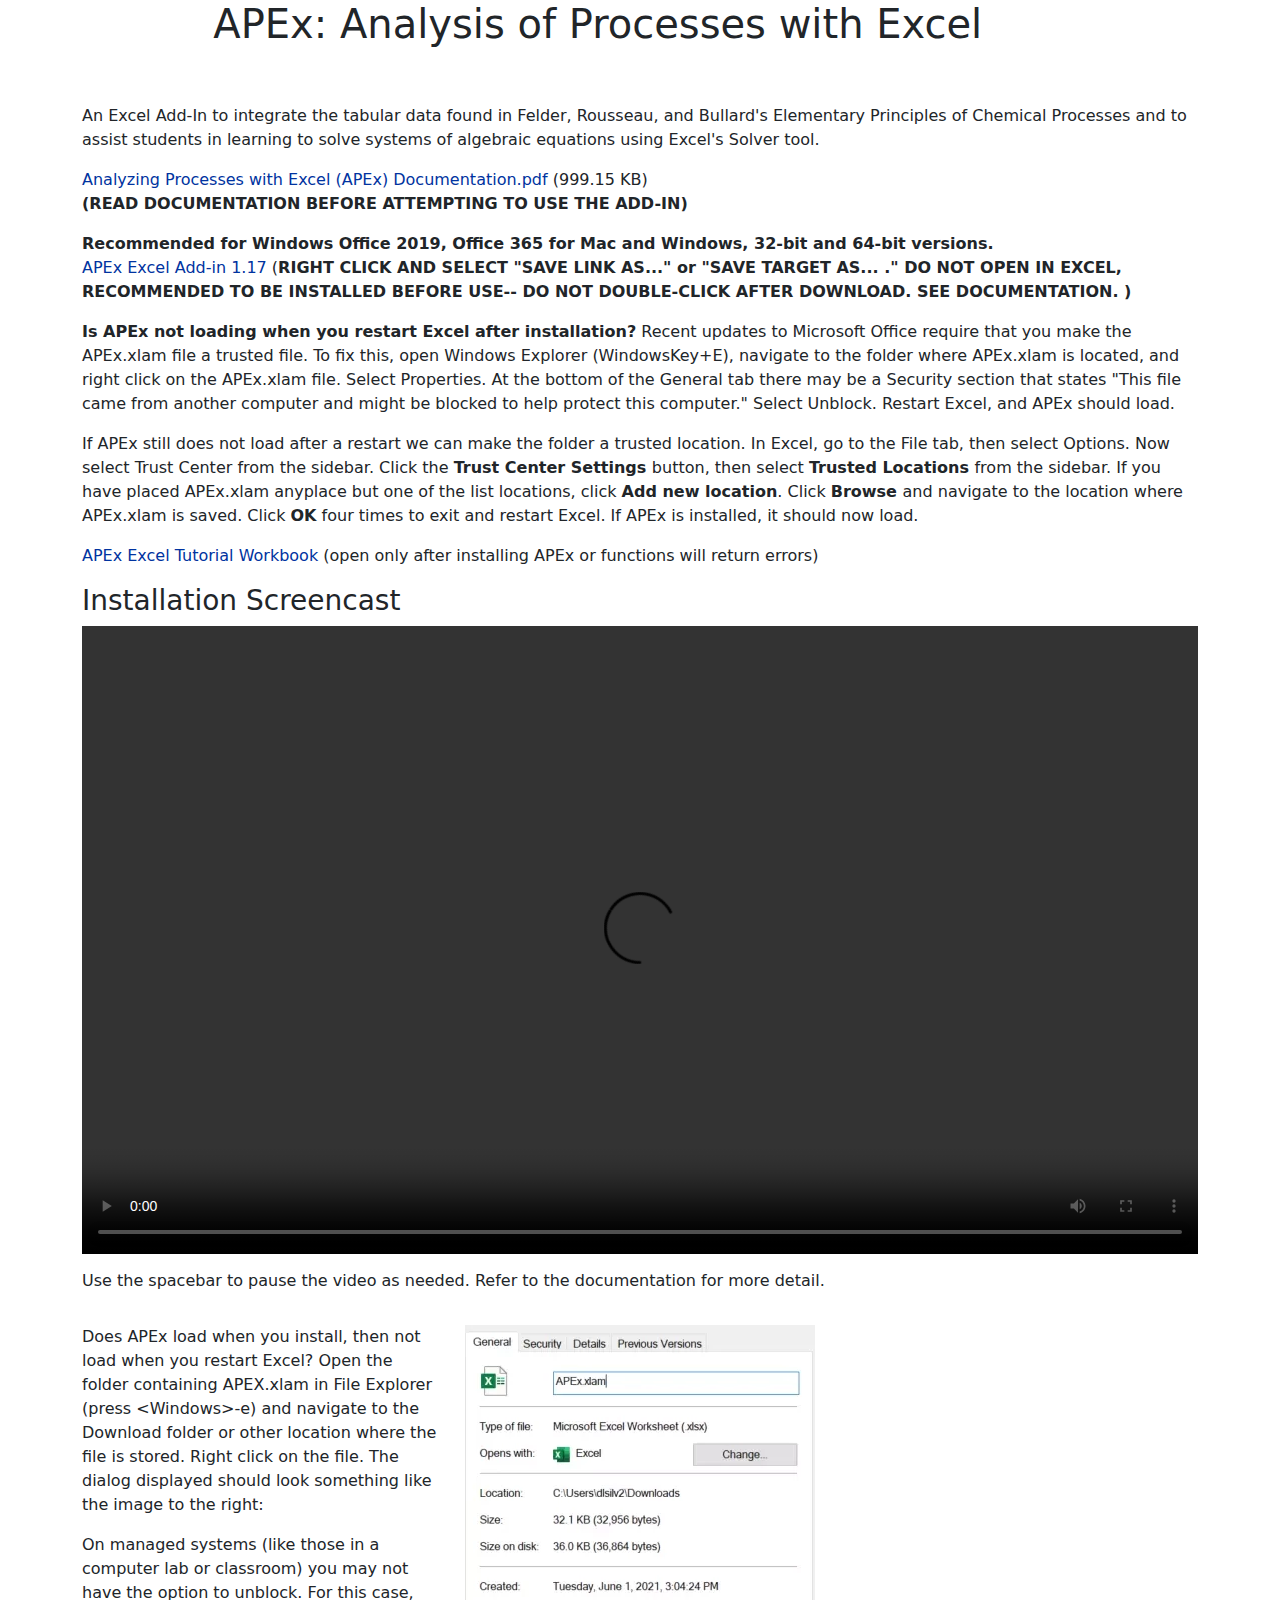
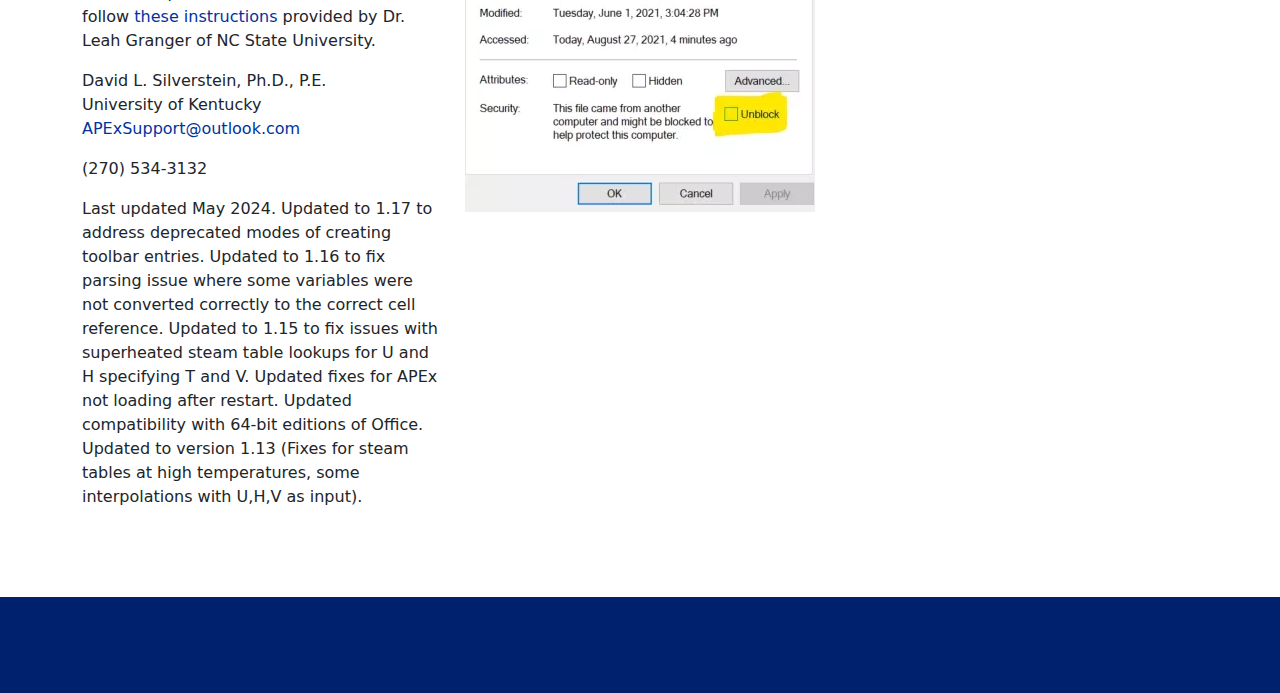
==== commit 1c2e417a: "Update index.html" ====
--- a/index.html
+++ b/index.html
@@ -2,12 +2,10 @@
 <html lang="en" dir="ltr" class=" js"><head>
 <meta http-equiv="content-type" content="text/html; charset=UTF-8">
     <meta charset="utf-8">
-<link rel="canonical" href="https://silverstein.engr.uky.edu/apex">
 <meta name="Generator" content="Drupal 10 (https://www.drupal.org)">
 <meta name="MobileOptimized" content="width">
 <meta name="HandheldFriendly" content="true">
 <meta name="viewport" content="width=device-width, initial-scale=1.0">
-<link rel="icon" href="https://silverstein.engr.uky.edu/themes/custom/engrlab/favicon.ico" type="image/vnd.microsoft.icon">
 
     <title>APEx: Analysis of Processes with Excel | David L. Silverstein, Ph.D. P.E.</title>
     <link rel="stylesheet" media="all" href="APEx_%20Analysis%20of%20Processes%20with%20Excel_files/css_V_2KLo1ES24iqekYjYoZ9CwiE5sJsaDNmMoKtfj9Q98.css">
@@ -20,26 +18,7 @@
       Skip to main content
     </a>
     
-      <div class="dialog-off-canvas-main-canvas" data-off-canvas-main-canvas="">
-    
-
-
-  <div class="container-lg">
-        <a href="https://silverstein.engr.uky.edu/" class="navbar-brand w-75" aria-label="David L. Silverstein, Ph.D. P.E.">
-      <svg class="float-start" width="70" alt="UK logo" focusable="false" preserveAspectRatio="xMidYMid meet" viewBox="0 0 85 69" xmlns="http://www.w3.org/2000/svg" aria-hidden="true">
-        <g fill="currentColor" fill-rule="evenodd">
-          <path d="M24.466 33.753H19.88V9.234h4.587V3.106H3.056v6.128h4.589v24.52l6.118 6.129h10.703zm15.292 6.13h10.705l6.117-6.13V9.236h4.586v-6.13H39.758v6.13h4.588v24.517h-4.588z"></path>
-          <path d="M61.55 45.628l13.38-13.407h6.117v-6.13H58.108v6.13h2.294l-9.174 9.193H38.23v-9.193h4.588v-6.13h-21.41v6.13h4.587v27.581h-4.587v6.129h21.41v-6.129H38.23v-9.194h12.998l9.173 9.194h-2.293v6.129h22.939v-6.129h-5.353z"></path>
-          <path d="M36.7.041V12.3h4.588v10.728H22.937V12.299h4.589V.041H0V12.3h4.587v22.985h.003l-.003.002 7.646 7.66h10.705v13.792h-4.589v12.26h27.525v-12.26h-4.586v-3.066h8.41l5.353 5.365v9.96h29.052l.002-12.259h-6.882L66.138 45.63l10.32-10.343h7.647l-.002-12.26-24.465.001V12.299h4.587V.041H36.701zm1.528 1.533h24.469v9.195h-4.589v13.79h24.468v9.193h-6.882L63.843 45.63 76.46 58.27h6.116v9.196H56.58V58.27h-.001l-6.118-6.13H39.758v6.13h4.587v9.196H19.878V58.27h4.59V41.415h-11.47l-6.883-6.897v-23.75H1.528V1.574h24.467v9.195h-4.588v13.79h21.41v-13.79h-4.59V1.574z"></path>
-        </g>
-      </svg>
-      <span class="d-flex navbar-brand ps-2 mb-0 h1 text-wrap">David L. Silverstein, Ph.D. P.E.</span>
-    </a>
-        <button class="navbar-toggler" type="button" data-bs-toggle="collapse" data-bs-target="#navbarSupportedContent" aria-controls="navbarSupportedContent" aria-expanded="false" aria-label="Toggle navigation"><span class="navbar-toggler-icon"></span><span class="menu-text"></span></button>
-
-    
-  </div>    
-</div></nav>
+      </nav>
 
   <main>
             
@@ -94,7 +73,7 @@
 of algebraic equations using Excel's Solver tool.</p>
 
         
-                <span class="file file--mime-application-pdf file--application-pdf"><a href="https://silverstein.engr.uky.edu/sites/silverstein/files/2024-05/Analyzing%20Processes%20with%20Excel%20%28APEx%29%20Documentation.pdf" type="application/pdf">Analyzing Processes with Excel (APEx) Documentation.pdf</a></span>
+                <span class="file file--mime-application-pdf file--application-pdf"><a href="https://Analyzing%20Processes%20with%20Excel%20%28APEx%29%20Documentation.pdf" type="application/pdf">Analyzing Processes with Excel (APEx) Documentation.pdf</a></span>
   <span>(999.15 KB)</span>
 
           
@@ -145,7 +124,7 @@
         
                 <div class="ratio ratio-16x9">
     <video controls="controls">
-            <source src="APEx_%20Analysis%20of%20Processes%20with%20Excel_files/Installing%20APEx.mp4" type="video/mp4">
+            <source src="Installing%20APEx.mp4" type="video/mp4">
         </video>
 </div>
 
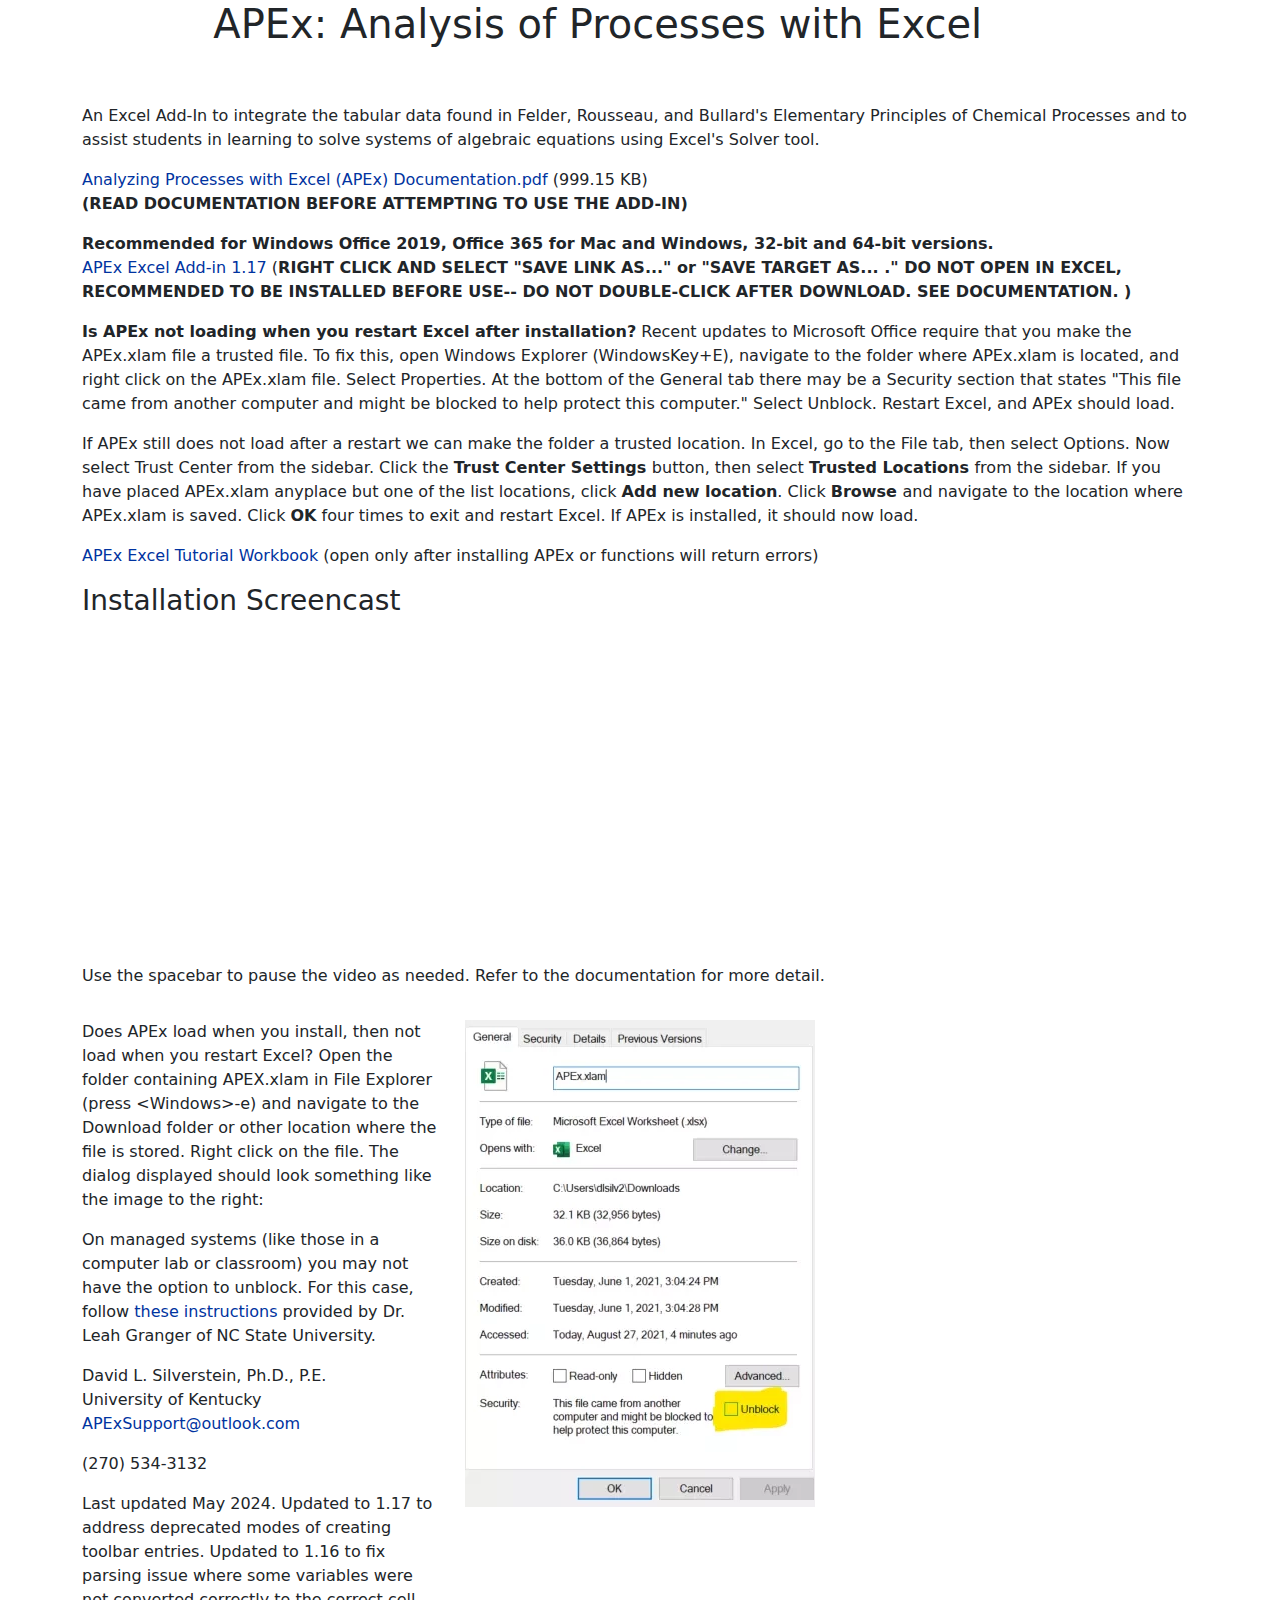
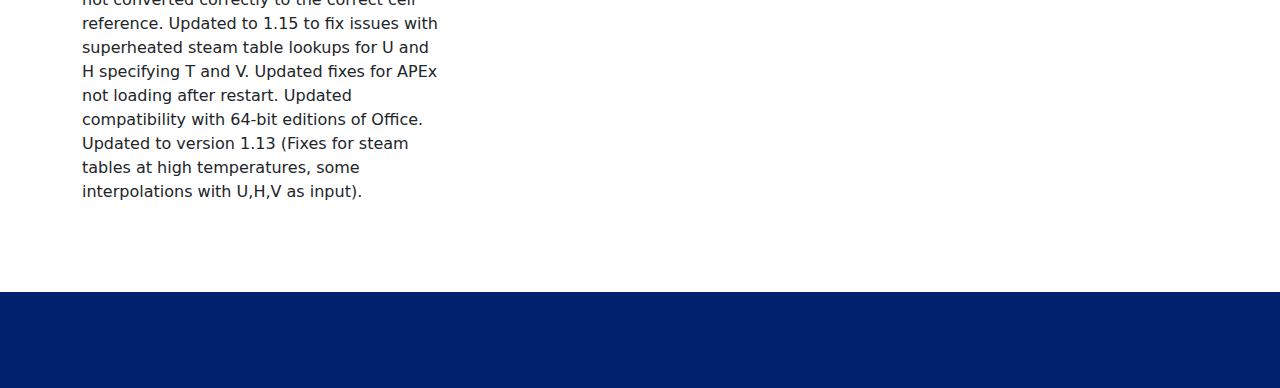
==== commit c50d758c: "Update index.html" ====
--- a/index.html
+++ b/index.html
@@ -115,24 +115,18 @@
           
 
     <div class="paragraph paragraph--type--video py- paragraph--view-mode--container">
-          <div class="container">
-      <div class="ratio ratio-16x9">
-      
+          
+      <iframe width="560" height="315" src="https://www.youtube.com/embed/U7vM4kLch6Y?si=y8_ruwmtMxz2-cD8" title="YouTube video player" frameborder="0" allow="accelerometer; autoplay; clipboard-write; encrypted-media; gyroscope; picture-in-picture; web-share" referrerpolicy="strict-origin-when-cross-origin" allowfullscreen></iframe>
 
                         
 
         
-                <div class="ratio ratio-16x9">
-    <video controls="controls">
-            <source src="Installing%20APEx.mp4" type="video/mp4">
-        </video>
-</div>
-
-          
-
-            
-      </div>
-    </div>
+                
+
+          
+
+            
+      
     </div>
   
           
@@ -171,7 +165,7 @@
 File Explorer (press &lt;Windows&gt;-e) and navigate to the Download 
 folder or other location where the file is stored. Right click on the 
 file. The dialog displayed should look something like the image to the 
-right:</p><p>On managed systems (like those in a computer lab or classroom) you may not have the option to unblock. For this case, follow <a href="https://silverstein.engr.uky.edu/node/106">these instructions</a>&nbsp;provided by Dr. Leah Granger of NC State University.</p><p>David L. Silverstein, Ph.D., P.E.<br>University of Kentucky<br><a href="mailto:apexsupport@outlook.com">APExSupport@outlook.com</a></p><p>(270) 534-3132</p><p>Last
+right:</p><p>On managed systems (like those in a computer lab or classroom) you may not have the option to unblock. For this case, follow <a href="https://apextroubleshooting.html">these instructions</a>&nbsp;provided by Dr. Leah Granger of NC State University.</p><p>David L. Silverstein, Ph.D., P.E.<br>University of Kentucky<br><a href="mailto:apexsupport@outlook.com">APExSupport@outlook.com</a></p><p>(270) 534-3132</p><p>Last
  updated May 2024. Updated to 1.17 to address deprecated modes of 
 creating toolbar entries. Updated to 1.16 to fix parsing issue where 
 some variables were not converted correctly to the correct cell 
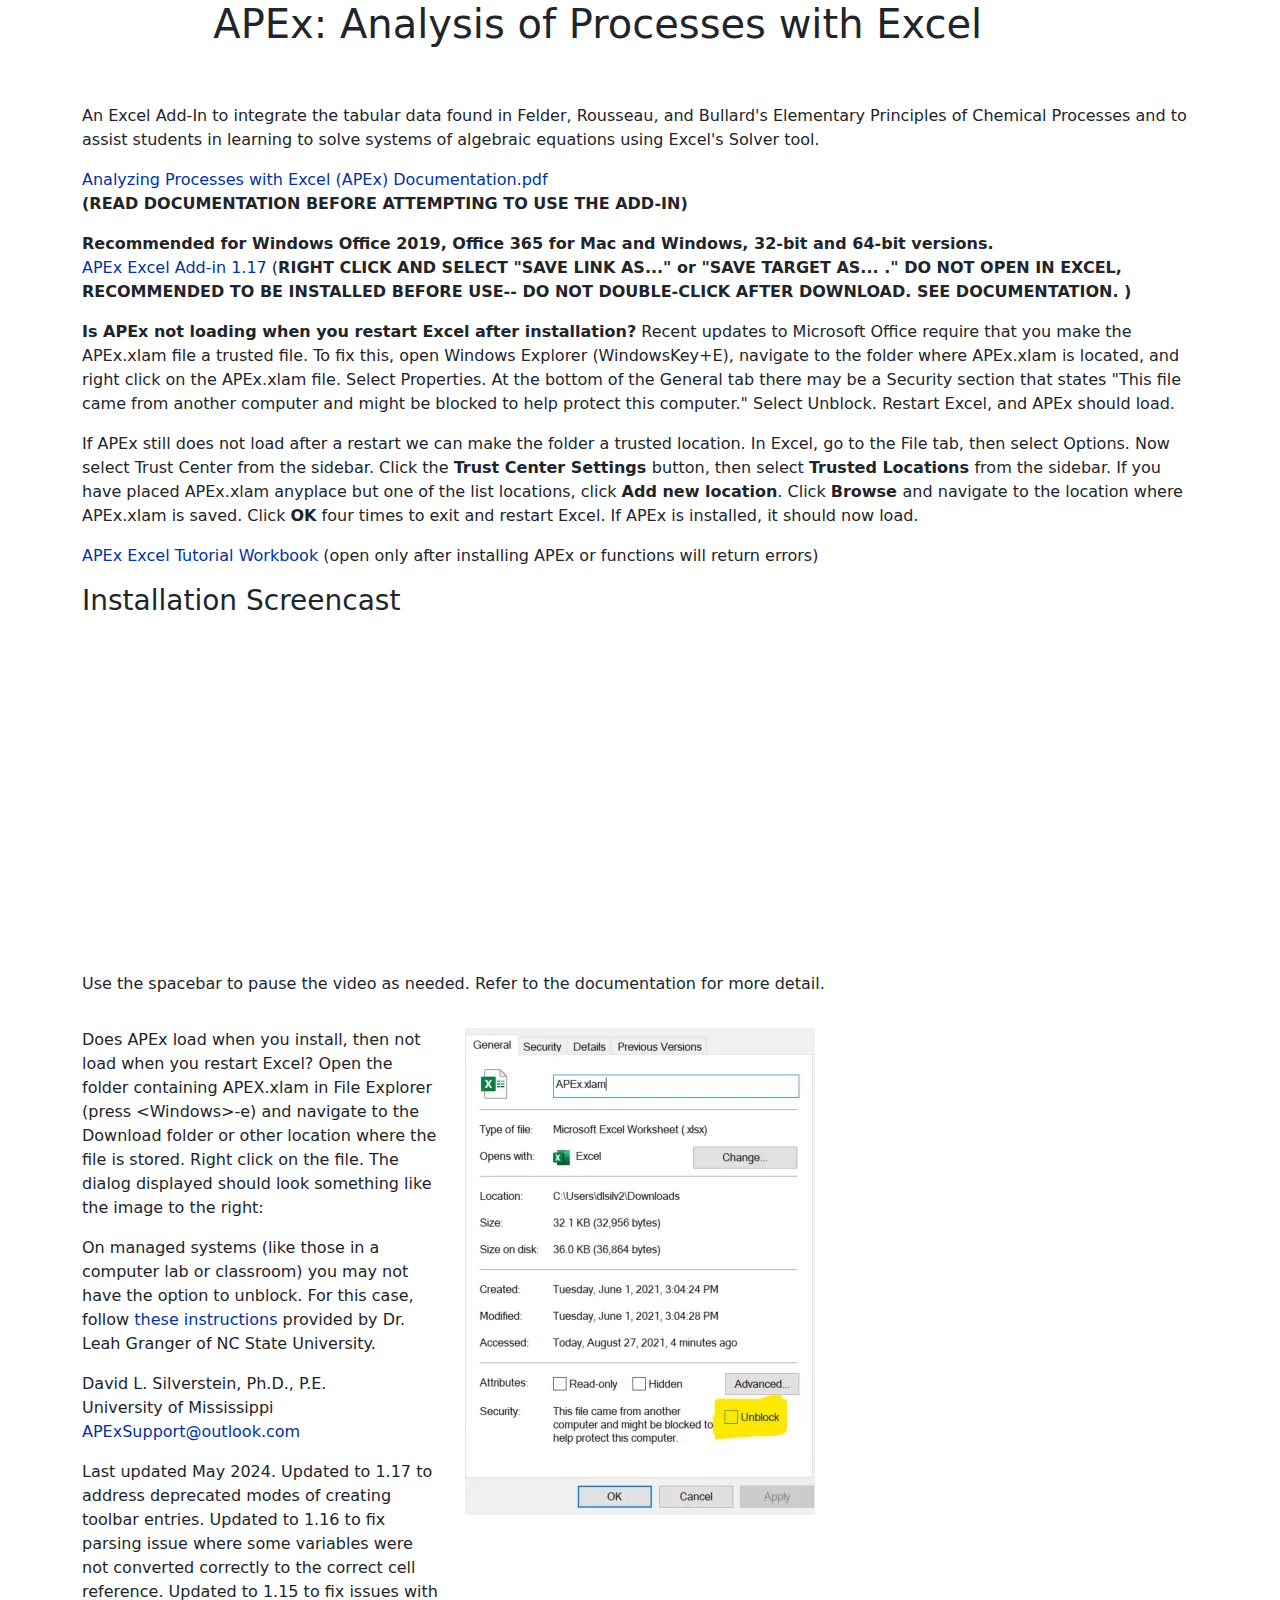
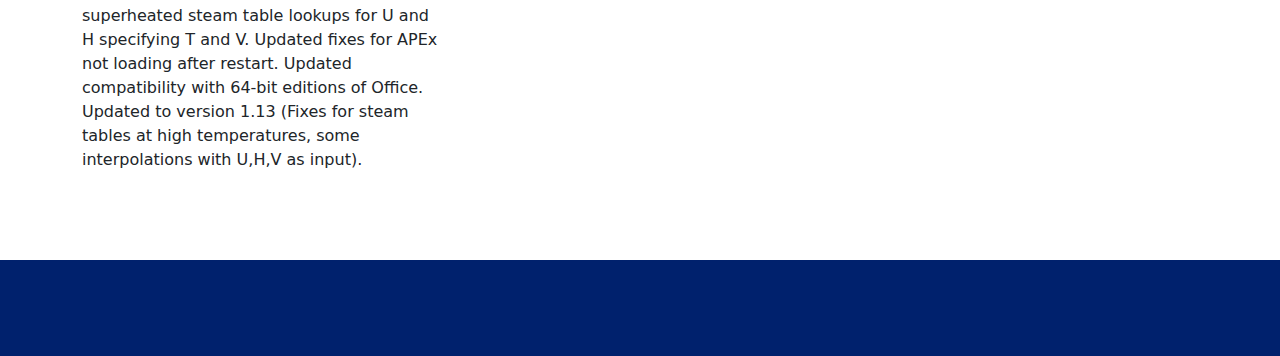
==== commit 715d8c51: "Update index.html" ====
--- a/index.html
+++ b/index.html
@@ -73,8 +73,8 @@
 of algebraic equations using Excel's Solver tool.</p>
 
         
-                <span class="file file--mime-application-pdf file--application-pdf"><a href="https://Analyzing%20Processes%20with%20Excel%20%28APEx%29%20Documentation.pdf" type="application/pdf">Analyzing Processes with Excel (APEx) Documentation.pdf</a></span>
-  <span>(999.15 KB)</span>
+                <span class="file file--mime-application-pdf file--application-pdf"><a href="https://Analyzing Processes with Excel (APEx) Documentation.pdf" type="application/pdf">Analyzing Processes with Excel (APEx) Documentation.pdf</a></span>
+  
 
           
 <p><strong>(READ DOCUMENTATION BEFORE ATTEMPTING TO USE THE ADD-IN)</strong></p><p><strong>Recommended for Windows Office 2019, Office 365 for Mac and Windows, 32-bit and 64-bit versions.</strong><br><a href="https://github.com/DLSilverstein/APEx/releases/download/v1.17/APEx.xlam">APEx Excel Add-in 1.17</a> (<strong>RIGHT
@@ -105,30 +105,16 @@
           
 
                         <h3>Installation Screencast</h3>
-
-            
-        </div>
-      </div>
-    </div>
-          </div>
-  
-          
-
-    <div class="paragraph paragraph--type--video py- paragraph--view-mode--container">
-          
-      <iframe width="560" height="315" src="https://www.youtube.com/embed/U7vM4kLch6Y?si=y8_ruwmtMxz2-cD8" title="YouTube video player" frameborder="0" allow="accelerometer; autoplay; clipboard-write; encrypted-media; gyroscope; picture-in-picture; web-share" referrerpolicy="strict-origin-when-cross-origin" allowfullscreen></iframe>
-
-                        
-
-        
-                
-
-          
-
-            
-      
-    </div>
-  
+ <h3>  <iframe width="560" height="315" src="https://www.youtube.com/embed/U7vM4kLch6Y?si=y8_ruwmtMxz2-cD8" title="YouTube video player" frameborder="0" allow="accelerometer; autoplay; clipboard-write; encrypted-media; gyroscope; picture-in-picture; web-share" referrerpolicy="strict-origin-when-cross-origin" allowfullscreen></iframe>
+ </h3>           
+        </div>
+      </div>
+    </div>
+          </div>
+  
+          
+
+      
           
     <div class="paragraph paragraph--type--text py-3 paragraph--view-mode--container">
             <div class="container">
@@ -165,7 +151,7 @@
 File Explorer (press &lt;Windows&gt;-e) and navigate to the Download 
 folder or other location where the file is stored. Right click on the 
 file. The dialog displayed should look something like the image to the 
-right:</p><p>On managed systems (like those in a computer lab or classroom) you may not have the option to unblock. For this case, follow <a href="https://apextroubleshooting.html">these instructions</a>&nbsp;provided by Dr. Leah Granger of NC State University.</p><p>David L. Silverstein, Ph.D., P.E.<br>University of Kentucky<br><a href="mailto:apexsupport@outlook.com">APExSupport@outlook.com</a></p><p>(270) 534-3132</p><p>Last
+right:</p><p>On managed systems (like those in a computer lab or classroom) you may not have the option to unblock. For this case, follow <a href="https://apextroubleshooting.html">these instructions</a>&nbsp;provided by Dr. Leah Granger of NC State University.</p><p>David L. Silverstein, Ph.D., P.E.<br>University of Mississippi<br><a href="mailto:apexsupport@outlook.com">APExSupport@outlook.com</a></p><p>Last
  updated May 2024. Updated to 1.17 to address deprecated modes of 
 creating toolbar entries. Updated to 1.16 to fix parsing issue where 
 some variables were not converted correctly to the correct cell 
